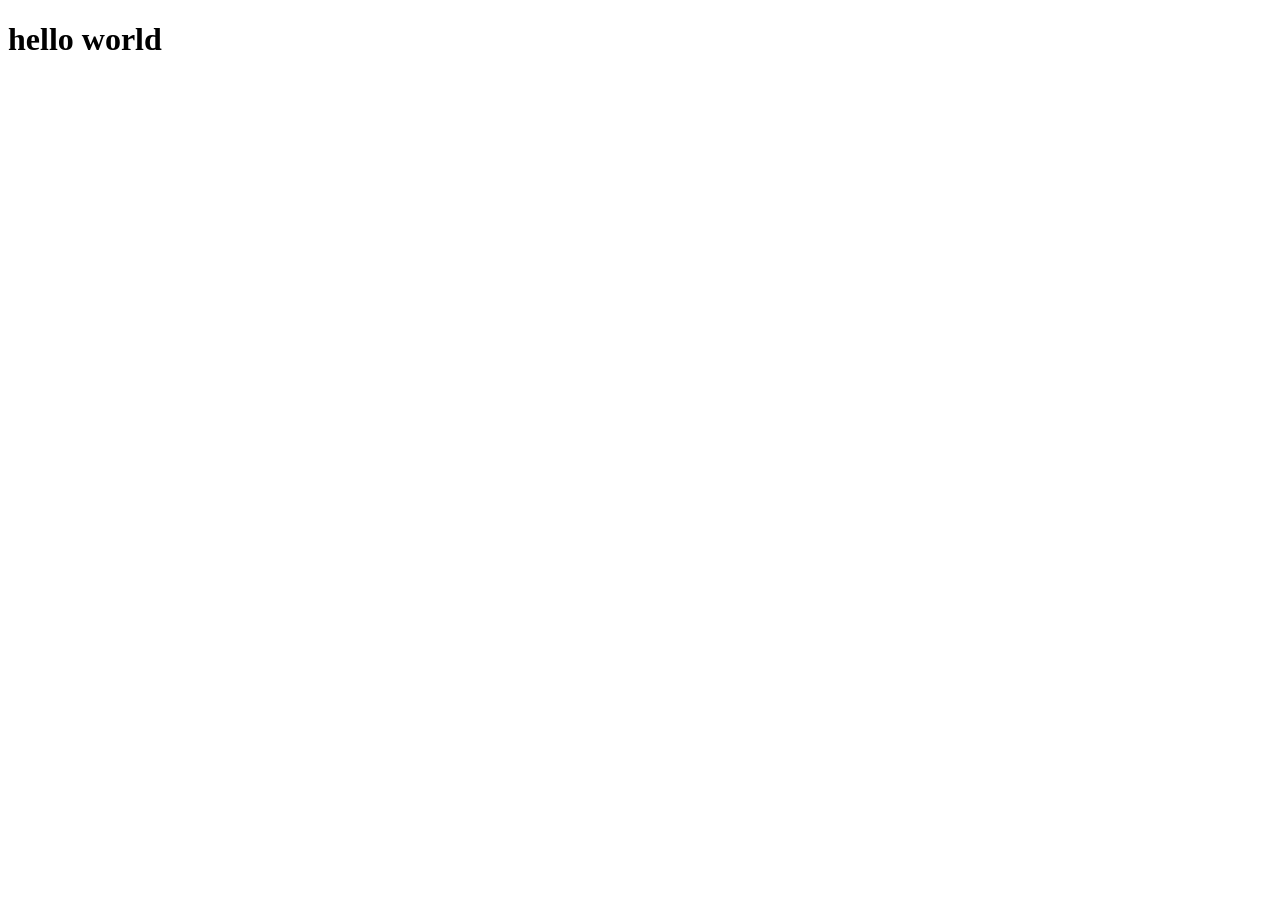
==== index.html @ bd519059 "add html tag" ====
<!DOCTYPE html>
<html lang="en">
<head>
  <meta charset="UTF-8">
  <meta name="viewport" content="width=device-width, initial-scale=1.0">
  <meta http-equiv="X-UA-Compatible" content="ie=edge">
  <title>个人页面</title>
</head>
<body>
  <h1>hello world</h1>
</body>
</html>
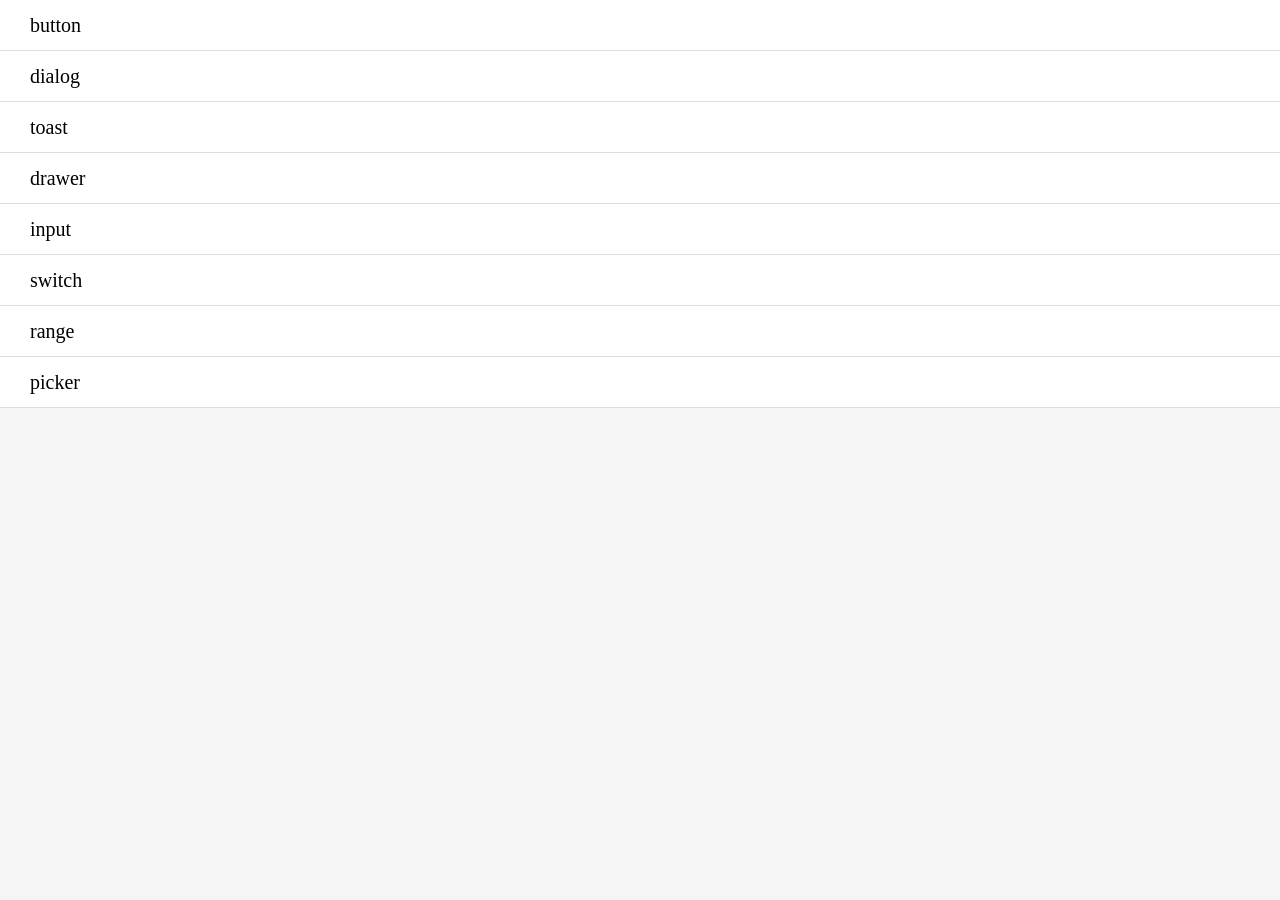
==== commit 321f7056: "cpw-ui demo 使用cpw-ui的demo" ====
--- a/index.html
+++ b/index.html
@@ -2,11 +2,12 @@
 <html lang="en">
 <head>
   <meta charset="UTF-8">
-  <meta name="viewport" content="width=device-width, initial-scale=1.0">
+  <!-- <meta name="viewport" content="width=device-width, initial-scale=1.0"> -->
+  <meta name="viewport" content="width=device-width,initial-scale=1,maximum-scale=1,minimum-scale=1,user-scalable=no,viewport-fit=cover" />
   <meta http-equiv="X-UA-Compatible" content="ie=edge">
-  <title>个人页面</title>
-</head>
+  <title>Document</title>
+<link href="./main.b0c8bc30bb9b5f807bd4.chunk.css" rel="stylesheet"></head>
 <body>
-  <h1>hello world</h1>
-</body>
-</html>
+  <div id="app"></div>
+<script type="text/javascript" src="./runtime.215f9bb7dadb46249d5d.js"></script><script type="text/javascript" src="./vendors~main.fe016a635348486ee233.chunk.js"></script><script type="text/javascript" src="./main.de617bc7800d81ac64bc.chunk.js"></script></body>
+</html>
--- a/main.b0c8bc30bb9b5f807bd4.chunk.css
+++ b/main.b0c8bc30bb9b5f807bd4.chunk.css
@@ -0,0 +1,98 @@
+@import url(//at.alicdn.com/t/font_1645091_2paunod7awx.css);
+.popup-mask{position:fixed;top:0;left:0;right:0;bottom:0;background-color:rgba(0,0,0,.3)}.iconfont{font-size:2.5rem}.fade-enter-active{-webkit-animation-name:fade_motion;animation-name:fade_motion;-webkit-animation-duration:.3s;animation-duration:.3s;-webkit-animation-timing-function:linear;animation-timing-function:linear}.fade-leave-active{-webkit-animation-name:fade_motion;animation-name:fade_motion;-webkit-animation-duration:.3s;animation-duration:.3s;animation-direction:reverse;-webkit-animation-timing-function:linear;animation-timing-function:linear}@-webkit-keyframes fade_motion{0%{opacity:0}100%{opacity:1}}@keyframes fade_motion{0%{opacity:0}100%{opacity:1}}.move-up-enter-active{-webkit-animation-name:up_motion;animation-name:up_motion;-webkit-animation-duration:.3s;animation-duration:.3s;-webkit-animation-timing-function:linear;animation-timing-function:linear}.move-up-leave-active{-webkit-animation-name:up_motion;animation-name:up_motion;-webkit-animation-duration:.3s;animation-duration:.3s;-webkit-animation-timing-function:linear;animation-timing-function:linear;animation-direction:reverse}.move-down-enter-active{-webkit-animation-name:down_motion;animation-name:down_motion;-webkit-animation-duration:.3s;animation-duration:.3s;-webkit-animation-timing-function:linear;animation-timing-function:linear}.move-down-leave-active{-webkit-animation-name:down_motion;animation-name:down_motion;-webkit-animation-duration:.3s;animation-duration:.3s;-webkit-animation-timing-function:linear;animation-timing-function:linear;animation-direction:reverse}.move-left-enter-active{-webkit-animation-name:left_motion;animation-name:left_motion;-webkit-animation-duration:.3s;animation-duration:.3s;-webkit-animation-timing-function:linear;animation-timing-function:linear}.move-left-leave-active{-webkit-animation-name:left_motion;animation-name:left_motion;-webkit-animation-duration:.3s;animation-duration:.3s;-webkit-animation-timing-function:linear;animation-timing-function:linear;animation-direction:reverse}.move-right-enter-active{-webkit-animation-name:right_motion;animation-name:right_motion;-webkit-animation-duration:.3s;animation-duration:.3s;-webkit-animation-timing-function:linear;animation-timing-function:linear}.move-right-leave-active{-webkit-animation-name:right_motion;animation-name:right_motion;-webkit-animation-duration:.3s;animation-duration:.3s;-webkit-animation-timing-function:linear;animation-timing-function:linear;animation-direction:reverse}@-webkit-keyframes up_motion{0%{-webkit-transform:translateY(-100%);transform:translateY(-100%);opacity:0}100%{-webkit-transform:translateY(0);transform:translateY(0);opacity:1}}@keyframes up_motion{0%{-webkit-transform:translateY(-100%);transform:translateY(-100%);opacity:0}100%{-webkit-transform:translateY(0);transform:translateY(0);opacity:1}}@-webkit-keyframes down_motion{0%{-webkit-transform:translateY(100%);transform:translateY(100%);opacity:0}100%{-webkit-transform:translateY(0);transform:translateY(0);opacity:1}}@keyframes down_motion{0%{-webkit-transform:translateY(100%);transform:translateY(100%);opacity:0}100%{-webkit-transform:translateY(0);transform:translateY(0);opacity:1}}@-webkit-keyframes left_motion{0%{-webkit-transform:translateX(-100%);transform:translateX(-100%);opacity:0}100%{-webkit-transform:translateX(0);transform:translateX(0);opacity:1}}@keyframes left_motion{0%{-webkit-transform:translateX(-100%);transform:translateX(-100%);opacity:0}100%{-webkit-transform:translateX(0);transform:translateX(0);opacity:1}}@-webkit-keyframes right_motion{0%{-webkit-transform:translateX(100%);transform:translateX(100%);opacity:0}100%{-webkit-transform:translateX(0);transform:translateX(0);opacity:1}}@keyframes right_motion{0%{-webkit-transform:translateX(100%);transform:translateX(100%);opacity:0}100%{-webkit-transform:translateX(0);transform:translateX(0);opacity:1}}.cpw-button{position:relative;outline:0;-webkit-box-sizing:border-box;box-sizing:border-box;font-family:PingFangSC-Regular;height:2.5rem;line-height:2.5rem;width:100%;color:#fff;text-align:center;border:none;padding:0;font-size:1rem;border-radius:.3125rem;-webkit-user-select:none;-moz-user-select:none;-ms-user-select:none;user-select:none}.cpw-button-default{background:#ffa54f}.cpw-button-disabled{background:#ddd}.cpw-button-light{color:#ffa54f;background:#fff;-webkit-box-shadow:0 .0625rem .1875rem rgba(0,0,0,.1);box-shadow:0 .0625rem .1875rem rgba(0,0,0,.1)}.cpw-button-small{height:1.875rem;line-height:1.875rem;font-size:.875rem;width:5rem}.cpw-button-normal{width:6.25rem}.cpw-button-big{height:3.125rem;line-height:3.125rem;font-size:1.25rem;width:7.5rem}.cpw-dialog{display:-webkit-box;display:-ms-flexbox;display:flex;-webkit-box-pack:center;-ms-flex-pack:center;justify-content:center;-webkit-box-align:center;-ms-flex-align:center;align-items:center;width:100vw;height:100vh}.cpw-dialog-container{font-family:PingFangSC-Regular;width:80vw;border-radius:.625rem;background:#fff;color:#323232;font-size:1rem}.cpw-dialog-content{padding:1.25rem 1.875rem;text-align:center}.cpw-dialog-btn{display:-webkit-box;display:-ms-flexbox;display:flex;-ms-flex-pack:distribute;justify-content:space-around;border-top:.0625rem solid #ddd}.cpw-dialog-btn div{text-align:center;height:2.5rem;line-height:2.5rem;width:100%;border-left:.0625rem solid #ddd}.cpw-dialog-btn div:first-child{border:none}.cpw-switch{display:inline-block;line-height:0;position:relative}.cpw-switch-input{position:absolute;opacity:0;margin:0;z-index:1;height:2.1875rem;width:4.375rem}.cpw-switch-input:checked+.cpw-switch-ui{border-color:#ffa54f;background-color:#ffa54f}.cpw-switch-input:checked+.cpw-switch-ui:after{-webkit-transform:translateX(2.1875rem);transform:translateX(2.1875rem)}.cpw-switch-input:disabled+.cpw-switch-ui{opacity:.3}.cpw-switch-ui{position:relative;display:inline-block;width:4.375rem;height:2.1875rem;border-radius:2.1875rem;border:.0625rem solid #e4e4e4;background-color:#e4e4e4}.cpw-switch-ui:after{content:'';position:absolute;top:0;left:0;height:100%;border-radius:2.1875rem;-webkit-transition:-webkit-transform .3s;transition:-webkit-transform .3s;transition:transform .3s;transition:transform .3s,-webkit-transform .3s;width:2.1875rem;background-color:#fff;-webkit-box-shadow:0 .0625rem .1875rem rgba(0,0,0,.4);box-shadow:0 .0625rem .1875rem rgba(0,0,0,.4)}.cpw-range{position:relative;display:inline-block;width:100%;height:100%}.cpw-range-wrap{width:100%;height:.125rem;margin:.625rem 0;background-color:#e8eaec;cursor:pointer}.cpw-range-disabled{opacity:.5}.cpw-range-bar{height:.125rem;background:#ffa54f}.cpw-range-button-wrap{position:absolute;height:.9375rem;width:.9375rem;-webkit-transform:translate(-50%,-50%);transform:translate(-50%,-50%);background:#fff;border-radius:50%;-webkit-box-sizing:border-box;box-sizing:border-box}.cpw-toast{position:absolute;top:0;left:0;right:0;bottom:0;font-family:PingFang-SC-Medium;color:#fff;z-index:100}.cpw-toast-container{position:absolute;text-align:center;-webkit-transform:translate(-50%,-50%);transform:translate(-50%,-50%);left:50%;top:22%;font-size:1rem;border-radius:.5rem;background:rgba(0,0,0,.8);padding:.625rem 1.25rem;overflow-wrap:break-word}.cpw-input{display:-webkit-box;display:-ms-flexbox;display:flex;-webkit-box-align:center;-ms-flex-align:center;align-items:center;width:100%;-webkit-box-pack:justify;-ms-flex-pack:justify;justify-content:space-between;background:#fff;padding:.3125rem .625rem;color:#333;-webkit-box-sizing:border-box;box-sizing:border-box}.cpw-input-field{font-size:1rem;display:block;-webkit-box-flex:1;-ms-flex:1;flex:1;max-width:90%;border:0;outline:0;height:1.875rem}.cpw-input-append{display:-webkit-box;display:-ms-flexbox;display:flex;-webkit-box-align:center;-ms-flex-align:center;align-items:center;text-align:center}.cpw-input-clear,.cpw-input-eye{min-width:1.875rem}.cpw-input-clear>i,.cpw-input-eye>i{font-size:1.25rem}.cpw-picker-wheel{-webkit-user-select:none;-moz-user-select:none;-ms-user-select:none;user-select:none;font-size:1rem;overflow:hidden;font-weight:700;height:auto;position:relative}.cpw-picker-wheel>i{position:absolute;height:5rem;z-index:1;width:100%}.cpw-picker-wheel-top-mask{top:0;background:-webkit-gradient(linear,left bottom,left top,from(hsla(0,0%,100%,.4)),to(hsla(0,0%,100%,.8)));background:linear-gradient(0deg,hsla(0,0%,100%,.4),hsla(0,0%,100%,.8))}.cpw-picker-wheel-bottom-mask{bottom:0;background:-webkit-gradient(linear,left top,left bottom,from(hsla(0,0%,100%,.4)),to(hsla(0,0%,100%,.8)));background:linear-gradient(180deg,hsla(0,0%,100%,.4),hsla(0,0%,100%,.8))}.cpw-picker-container{position:relative;font-size:1rem;height:12.5rem;overflow:hidden}.cpw-picker-container-scroll{padding:5rem 0}.cpw-picker-container-scroll>li{height:2.5rem;line-height:2.5rem;text-align:center;overflow:hidden}.cpw-picker-container-temporary{-webkit-transition:-webkit-transform .5s;transition:-webkit-transform .5s;transition:transform .5s;transition:transform .5s,-webkit-transform .5s}.cpw-picker-grid{position:absolute;top:5rem;width:100%;height:2.5rem;margin:0;-webkit-box-sizing:border-box;box-sizing:border-box;z-index:0;-webkit-box-shadow:0 0 .0625rem .0625rem rgba(0,0,0,.2);box-shadow:0 0 .0625rem .0625rem rgba(0,0,0,.2)}.cpw-picker-choose{-webkit-user-select:none;-moz-user-select:none;-ms-user-select:none;user-select:none;width:100%;height:2.5rem;line-height:2.5rem;display:-webkit-box;display:-ms-flexbox;display:flex;font-size:1rem;-webkit-box-pack:justify;-ms-flex-pack:justify;justify-content:space-between}.cpw-picker-cancel,.cpw-picker-confirm{padding:0 .625rem}.cpw-picker-title{font-size:1.25rem}.cpw-input-group{display:-webkit-box;display:-ms-flexbox;display:flex;-webkit-box-align:center;-ms-flex-align:center;align-items:center;-webkit-box-pack:start;-ms-flex-pack:start;justify-content:start;background:#fff}.cpw-input-group-label{width:40%;padding:.625rem .625rem}.cpw-drawer-container{position:fixed;background:#fff;z-index:100}
+body {
+  background-color: #F5F5F5;
+}
+html,
+body,
+#app {
+  overflow: hidden;
+  height: 100%;
+}
+div {
+  -webkit-box-sizing: border-box;
+          box-sizing: border-box;
+}
+img {
+  width: 100%;
+  height: 100%;
+}
+body,
+p,
+ul,
+li {
+  margin: 0;
+  padding: 0;
+}
+ul {
+  list-style: none;
+}
+* {
+  outline: none;
+}
+.btn-container {
+  padding: 1.25rem 1.25rem;
+}
+button {
+  margin-bottom: 1.25rem;
+}
+
+
+.cpw-page[data-v-21e5b6b0]{
+  position: absolute;
+  z-index: 10;
+  top: 0;
+  left: 0;
+  width: 100%;
+  height: 100%;
+  background: #F5F5F5;
+  padding-top:2.5rem;
+}
+
+.title[data-v-1d247050] {
+  position: fixed;
+  top: 0;
+  left: 0;
+  width: 100%;
+  height: 2.5rem;
+  background: #FFF;
+  line-height: 2.5rem;
+  text-align: center;
+  font-size: 1.5rem;
+  border-bottom: 0.0625rem solid #EEE;
+  font-weight: 500;
+}
+.title p[data-v-1d247050] {
+  position: absolute;
+  left: 1.25rem;
+  font-size: 1rem;
+  color: #CCC;
+}
+
+.page-move-enter,
+.page-move-leave-active {
+  -webkit-transform: translateX(100vw);
+      -ms-transform: translateX(100vw);
+          transform: translateX(100vw);
+}
+.page-move-enter-active,
+.page-move-leave-active {
+  -webkit-transition: -webkit-transform 0.5s;
+  transition: -webkit-transform 0.5s;
+  -o-transition: transform 0.5s;
+  transition: transform 0.5s;
+  transition: transform 0.5s, -webkit-transform 0.5s;
+}
+
+.comp-list[data-v-6a8817b3] {
+  width: 100%;
+  background: #FFF;
+}
+.comp-list li[data-v-6a8817b3] {
+  font-size: 1.25rem;
+  height: 3.125rem;
+  line-height: 3.125rem;
+  padding-left: 1.875rem;
+  border-bottom: 0.0625rem solid #DDD;
+}
+
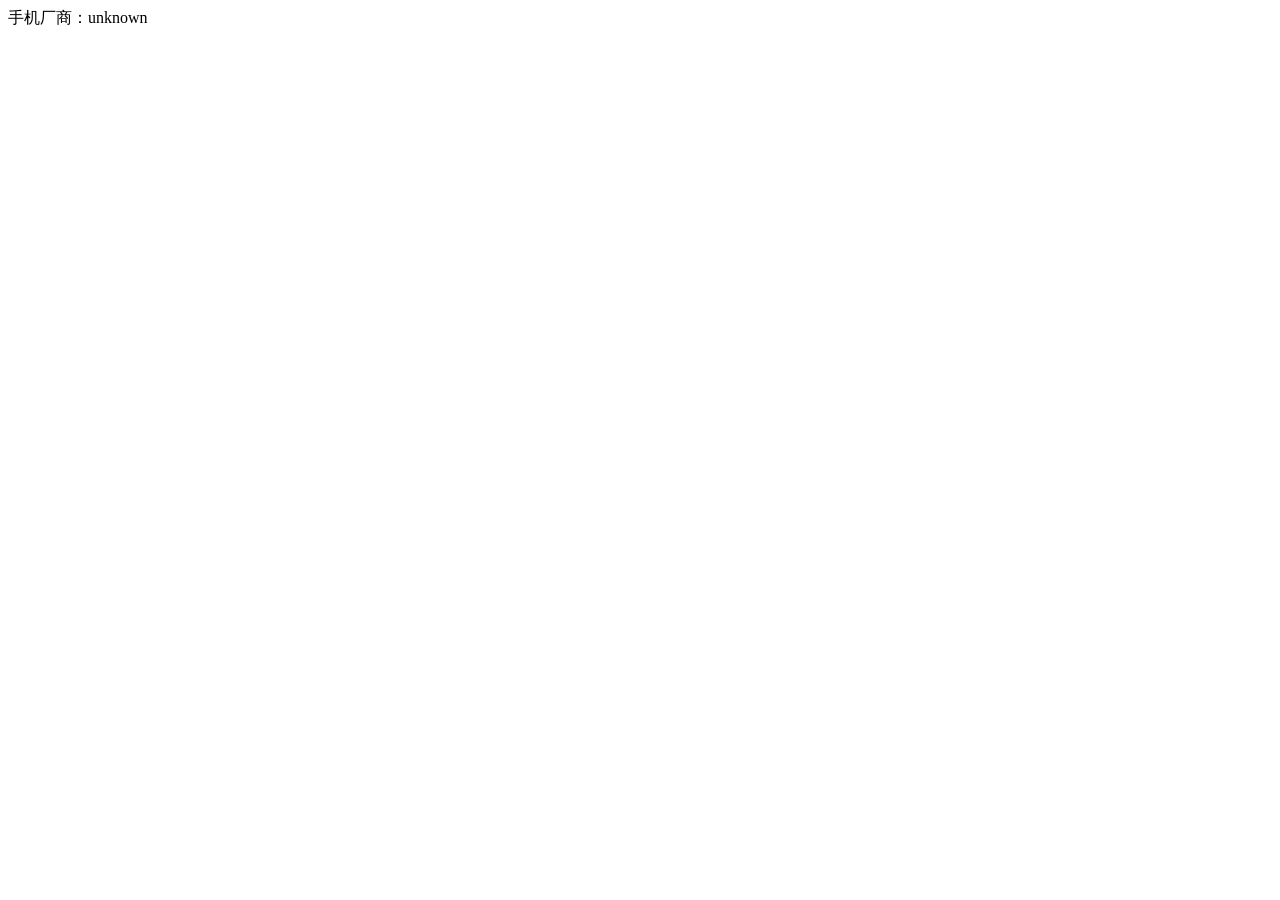
==== commit d78944bd: "临时小测试" ====
--- a/index.html
+++ b/index.html
@@ -2,12 +2,42 @@
 <html lang="en">
 <head>
   <meta charset="UTF-8">
-  <!-- <meta name="viewport" content="width=device-width, initial-scale=1.0"> -->
-  <meta name="viewport" content="width=device-width,initial-scale=1,maximum-scale=1,minimum-scale=1,user-scalable=no,viewport-fit=cover" />
-  <meta http-equiv="X-UA-Compatible" content="ie=edge">
-  <title>Document</title>
-<link href="./main.b0c8bc30bb9b5f807bd4.chunk.css" rel="stylesheet"></head>
+  <meta name="viewport" content="width=device-width, initial-scale=1.0">
+  <title>test</title>
+</head>
 <body>
-  <div id="app"></div>
-<script type="text/javascript" src="./runtime.215f9bb7dadb46249d5d.js"></script><script type="text/javascript" src="./vendors~main.fe016a635348486ee233.chunk.js"></script><script type="text/javascript" src="./main.de617bc7800d81ac64bc.chunk.js"></script></body>
+  <script>
+    var brandInfo = function brandInfo() {
+    var sUserAgent = navigator.userAgent;
+    var isIphone = sUserAgent.match(/iphone/i) == "iphone";
+    var isHuawei = sUserAgent.match(/huawei/i) == "huawei";
+    var isHonor = sUserAgent.match(/honor/i) == "honor";
+    var isOppo = sUserAgent.match(/oppo/i) == "oppo";
+    var isOppoR15 = sUserAgent.match(/pacm00/i) == "pacm00";
+    var isVivo = sUserAgent.match(/vivo/i) == "vivo";
+    var isXiaomi = sUserAgent.match(/mi\s/i) == "mi ";
+    var isXiaomi2s = sUserAgent.match(/mix\s/i) == "mix ";
+    var isRedmi = sUserAgent.match(/redmi/i) == "redmi";
+    var isSamsung = sUserAgent.match(/sm-/i) == "sm-";
+
+    if (isIphone) {
+        return 'iphone';
+    } else if (isHuawei || isHonor) {
+        return 'huawei';
+    } else if (isOppo || isOppoR15) {
+        return 'oppo';
+    } else if (isVivo) {
+        return 'vivo';
+    } else if (isXiaomi || isRedmi || isXiaomi2s) {
+        return 'xiaomi';
+    } else if (isSamsung) {
+        return 'samsung';
+    } else {
+        return 'unknown';
+    }
+  }
+  var a = brandInfo()
+  document.write("手机厂商：", a)
+  </script>
+</body>
 </html>
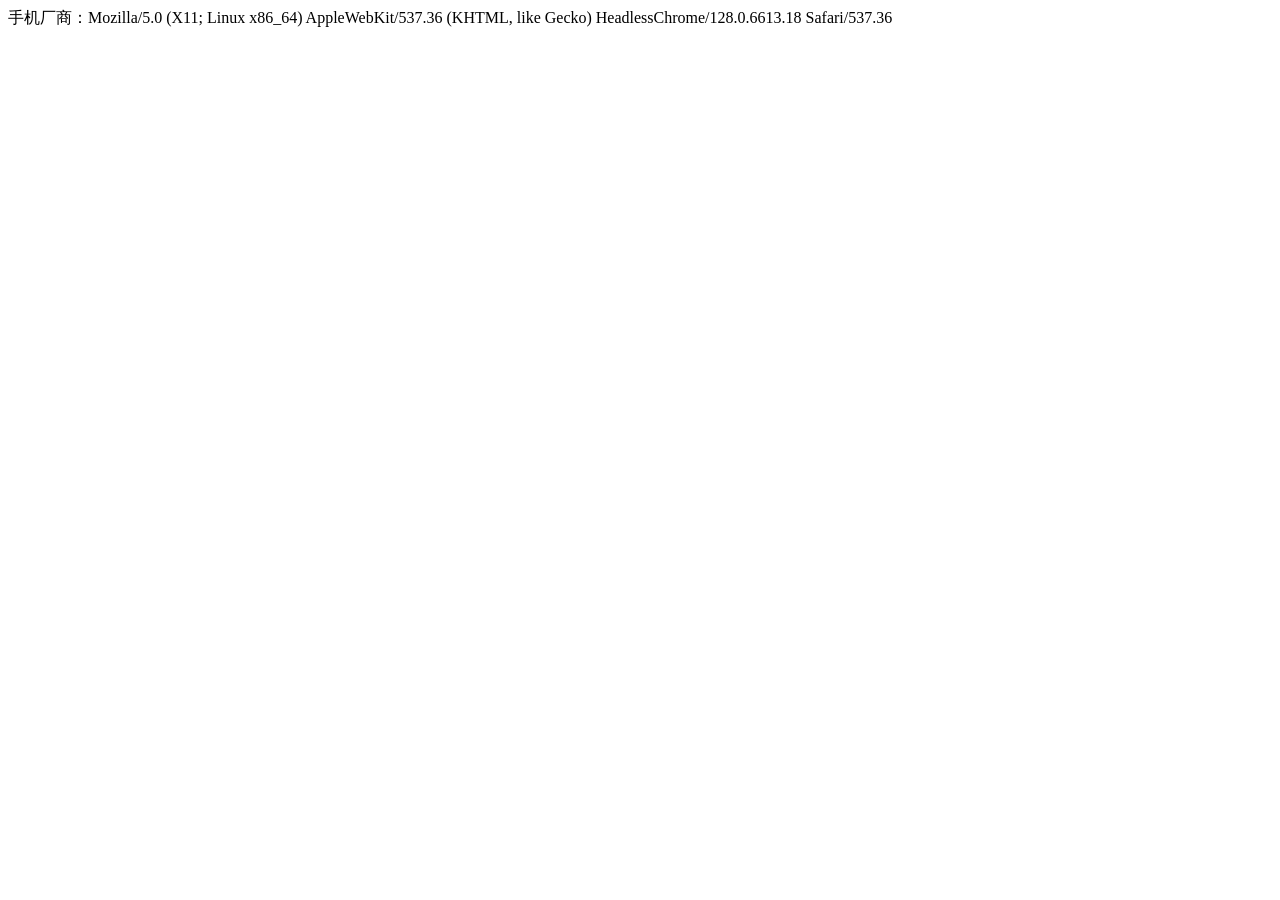
==== commit 09dbeaa7: "展示useragent" ====
--- a/index.html
+++ b/index.html
@@ -37,7 +37,7 @@
     }
   }
   var a = brandInfo()
-  document.write("手机厂商：", a)
+  document.write("手机厂商：", navigator.userAgent)
   </script>
 </body>
 </html>
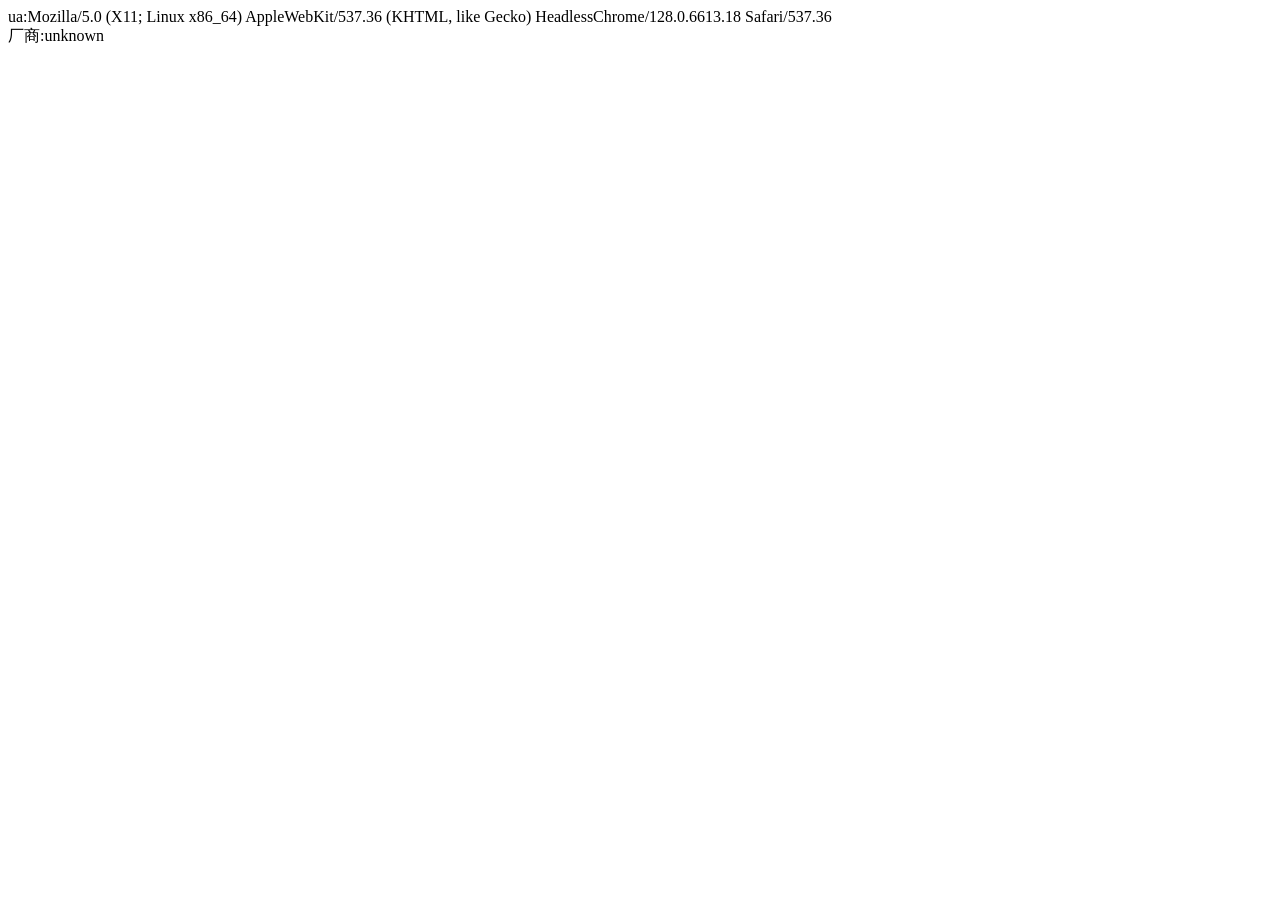
==== commit dc737036: "调整" ====
--- a/index.html
+++ b/index.html
@@ -9,16 +9,16 @@
   <script>
     var brandInfo = function brandInfo() {
     var sUserAgent = navigator.userAgent;
-    var isIphone = sUserAgent.match(/iphone/i) == "iphone";
-    var isHuawei = sUserAgent.match(/huawei/i) == "huawei";
-    var isHonor = sUserAgent.match(/honor/i) == "honor";
-    var isOppo = sUserAgent.match(/oppo/i) == "oppo";
-    var isOppoR15 = sUserAgent.match(/pacm00/i) == "pacm00";
-    var isVivo = sUserAgent.match(/vivo/i) == "vivo";
-    var isXiaomi = sUserAgent.match(/mi\s/i) == "mi ";
-    var isXiaomi2s = sUserAgent.match(/mix\s/i) == "mix ";
-    var isRedmi = sUserAgent.match(/redmi/i) == "redmi";
-    var isSamsung = sUserAgent.match(/sm-/i) == "sm-";
+    var isIphone = sUserAgent.match(/iphone/i);
+    var isHuawei = sUserAgent.match(/huawei/i);
+    var isHonor = sUserAgent.match(/honor/i);
+    var isOppo = sUserAgent.match(/oppo/i);
+    var isOppoR15 = sUserAgent.match(/pacm00/i);
+    var isVivo = sUserAgent.match(/vivo/i);
+    var isXiaomi = sUserAgent.match(/mi\s/i);
+    var isXiaomi2s = sUserAgent.match(/mix\s/i);
+    var isRedmi = sUserAgent.match(/redmi/i);
+    var isSamsung = sUserAgent.match(/sm-/i);
 
     if (isIphone) {
         return 'iphone';
@@ -37,7 +37,9 @@
     }
   }
   var a = brandInfo()
-  document.write("手机厂商：", navigator.userAgent)
+  document.write("ua:", navigator.userAgent)
+  document.write('<br>')
+  document.write("厂商:", a)
   </script>
 </body>
 </html>
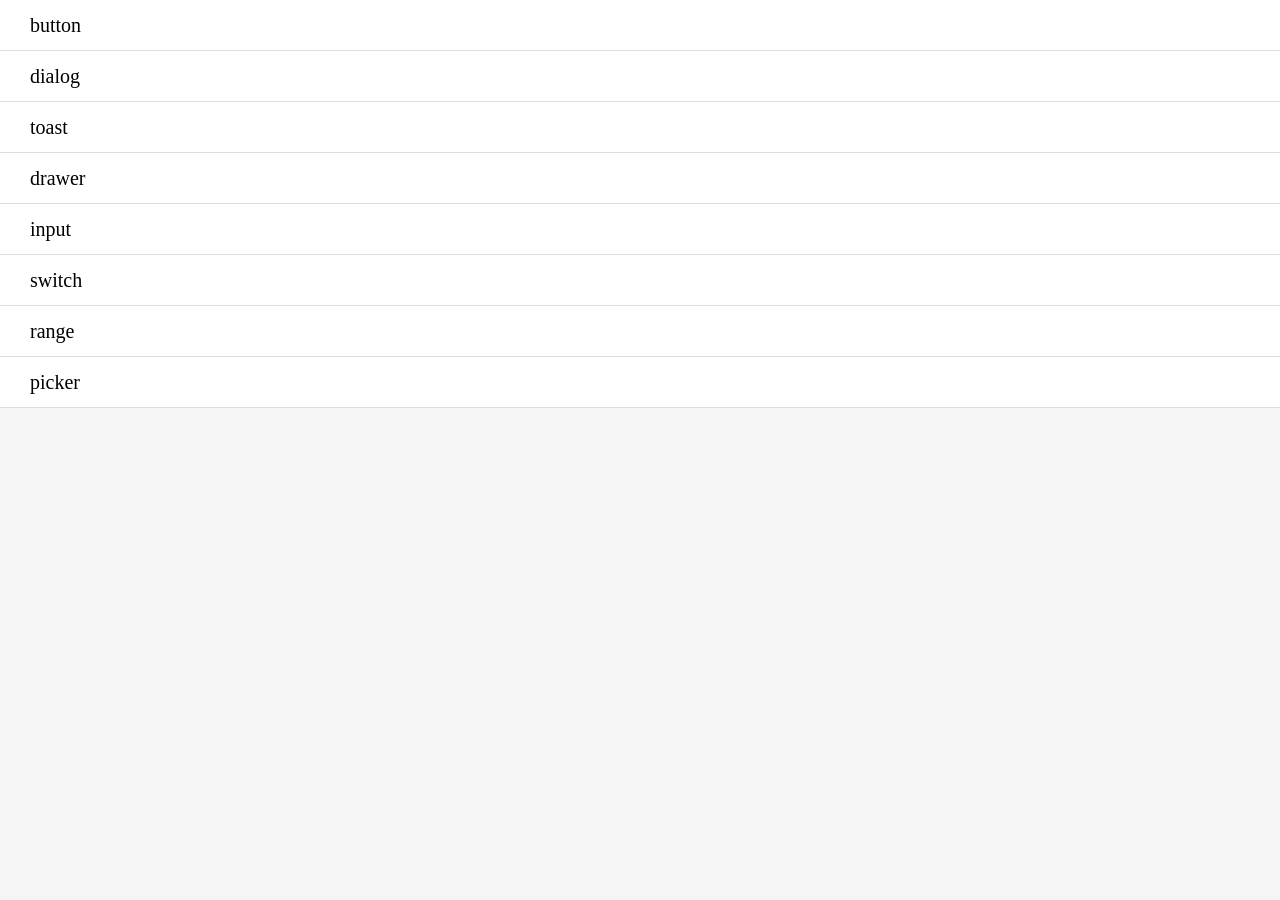
==== commit 47f843d6: "组件展示" ====
--- a/index.html
+++ b/index.html
@@ -2,44 +2,12 @@
 <html lang="en">
 <head>
   <meta charset="UTF-8">
-  <meta name="viewport" content="width=device-width, initial-scale=1.0">
-  <title>test</title>
-</head>
+  <!-- <meta name="viewport" content="width=device-width, initial-scale=1.0"> -->
+  <meta name="viewport" content="width=device-width,initial-scale=1,maximum-scale=1,minimum-scale=1,user-scalable=no,viewport-fit=cover" />
+  <meta http-equiv="X-UA-Compatible" content="ie=edge">
+  <title>Document</title>
+<link href="./main.15733260349248417fcb.chunk.css" rel="stylesheet"></head>
 <body>
-  <script>
-    var brandInfo = function brandInfo() {
-    var sUserAgent = navigator.userAgent;
-    var isIphone = sUserAgent.match(/iphone/i);
-    var isHuawei = sUserAgent.match(/huawei/i);
-    var isHonor = sUserAgent.match(/honor/i);
-    var isOppo = sUserAgent.match(/oppo/i);
-    var isOppoR15 = sUserAgent.match(/pacm00/i);
-    var isVivo = sUserAgent.match(/vivo/i);
-    var isXiaomi = sUserAgent.match(/mi\s/i);
-    var isXiaomi2s = sUserAgent.match(/mix\s/i);
-    var isRedmi = sUserAgent.match(/redmi/i);
-    var isSamsung = sUserAgent.match(/sm-/i);
-
-    if (isIphone) {
-        return 'iphone';
-    } else if (isHuawei || isHonor) {
-        return 'huawei';
-    } else if (isOppo || isOppoR15) {
-        return 'oppo';
-    } else if (isVivo) {
-        return 'vivo';
-    } else if (isXiaomi || isRedmi || isXiaomi2s) {
-        return 'xiaomi';
-    } else if (isSamsung) {
-        return 'samsung';
-    } else {
-        return 'unknown';
-    }
-  }
-  var a = brandInfo()
-  document.write("ua:", navigator.userAgent)
-  document.write('<br>')
-  document.write("厂商:", a)
-  </script>
-</body>
+  <div id="app"></div>
+<script type="text/javascript" src="./runtime.215f9bb7dadb46249d5d.js"></script><script type="text/javascript" src="./vendors~main.fe016a635348486ee233.chunk.js"></script><script type="text/javascript" src="./main.4ab1501862a67d8d9913.chunk.js"></script></body>
 </html>
--- a/main.15733260349248417fcb.chunk.css
+++ b/main.15733260349248417fcb.chunk.css
@@ -0,0 +1,98 @@
+@import url(//at.alicdn.com/t/font_1645091_2paunod7awx.css);
+.popup-mask{position:fixed;top:0;left:0;right:0;bottom:0;background-color:rgba(0,0,0,.3)}.iconfont{font-size:2.5rem}.fade-enter-active{-webkit-animation-name:fade_motion;animation-name:fade_motion;-webkit-animation-duration:.3s;animation-duration:.3s;-webkit-animation-timing-function:linear;animation-timing-function:linear}.fade-leave-active{-webkit-animation-name:fade_motion;animation-name:fade_motion;-webkit-animation-duration:.3s;animation-duration:.3s;animation-direction:reverse;-webkit-animation-timing-function:linear;animation-timing-function:linear}@-webkit-keyframes fade_motion{0%{opacity:0}100%{opacity:1}}@keyframes fade_motion{0%{opacity:0}100%{opacity:1}}.move-up-enter-active{-webkit-animation-name:up_motion;animation-name:up_motion;-webkit-animation-duration:.3s;animation-duration:.3s;-webkit-animation-timing-function:linear;animation-timing-function:linear}.move-up-leave-active{-webkit-animation-name:up_motion;animation-name:up_motion;-webkit-animation-duration:.3s;animation-duration:.3s;-webkit-animation-timing-function:linear;animation-timing-function:linear;animation-direction:reverse}.move-down-enter-active{-webkit-animation-name:down_motion;animation-name:down_motion;-webkit-animation-duration:.3s;animation-duration:.3s;-webkit-animation-timing-function:linear;animation-timing-function:linear}.move-down-leave-active{-webkit-animation-name:down_motion;animation-name:down_motion;-webkit-animation-duration:.3s;animation-duration:.3s;-webkit-animation-timing-function:linear;animation-timing-function:linear;animation-direction:reverse}.move-left-enter-active{-webkit-animation-name:left_motion;animation-name:left_motion;-webkit-animation-duration:.3s;animation-duration:.3s;-webkit-animation-timing-function:linear;animation-timing-function:linear}.move-left-leave-active{-webkit-animation-name:left_motion;animation-name:left_motion;-webkit-animation-duration:.3s;animation-duration:.3s;-webkit-animation-timing-function:linear;animation-timing-function:linear;animation-direction:reverse}.move-right-enter-active{-webkit-animation-name:right_motion;animation-name:right_motion;-webkit-animation-duration:.3s;animation-duration:.3s;-webkit-animation-timing-function:linear;animation-timing-function:linear}.move-right-leave-active{-webkit-animation-name:right_motion;animation-name:right_motion;-webkit-animation-duration:.3s;animation-duration:.3s;-webkit-animation-timing-function:linear;animation-timing-function:linear;animation-direction:reverse}@-webkit-keyframes up_motion{0%{-webkit-transform:translateY(-100%);transform:translateY(-100%);opacity:0}100%{-webkit-transform:translateY(0);transform:translateY(0);opacity:1}}@keyframes up_motion{0%{-webkit-transform:translateY(-100%);transform:translateY(-100%);opacity:0}100%{-webkit-transform:translateY(0);transform:translateY(0);opacity:1}}@-webkit-keyframes down_motion{0%{-webkit-transform:translateY(100%);transform:translateY(100%);opacity:0}100%{-webkit-transform:translateY(0);transform:translateY(0);opacity:1}}@keyframes down_motion{0%{-webkit-transform:translateY(100%);transform:translateY(100%);opacity:0}100%{-webkit-transform:translateY(0);transform:translateY(0);opacity:1}}@-webkit-keyframes left_motion{0%{-webkit-transform:translateX(-100%);transform:translateX(-100%);opacity:0}100%{-webkit-transform:translateX(0);transform:translateX(0);opacity:1}}@keyframes left_motion{0%{-webkit-transform:translateX(-100%);transform:translateX(-100%);opacity:0}100%{-webkit-transform:translateX(0);transform:translateX(0);opacity:1}}@-webkit-keyframes right_motion{0%{-webkit-transform:translateX(100%);transform:translateX(100%);opacity:0}100%{-webkit-transform:translateX(0);transform:translateX(0);opacity:1}}@keyframes right_motion{0%{-webkit-transform:translateX(100%);transform:translateX(100%);opacity:0}100%{-webkit-transform:translateX(0);transform:translateX(0);opacity:1}}.cpw-button{position:relative;outline:0;-webkit-box-sizing:border-box;box-sizing:border-box;font-family:PingFangSC-Regular;height:2.5rem;line-height:2.5rem;width:100%;color:#fff;text-align:center;border:none;padding:0;font-size:1rem;border-radius:.3125rem;-webkit-user-select:none;-moz-user-select:none;-ms-user-select:none;user-select:none}.cpw-button-default{background:#ffa54f}.cpw-button-disabled{background:#ddd}.cpw-button-light{color:#ffa54f;background:#fff;-webkit-box-shadow:0 .0625rem .1875rem rgba(0,0,0,.1);box-shadow:0 .0625rem .1875rem rgba(0,0,0,.1)}.cpw-button-small{height:1.875rem;line-height:1.875rem;font-size:.875rem;width:5rem}.cpw-button-normal{width:6.25rem}.cpw-button-big{height:3.125rem;line-height:3.125rem;font-size:1.25rem;width:7.5rem}.cpw-dialog{display:-webkit-box;display:-ms-flexbox;display:flex;-webkit-box-pack:center;-ms-flex-pack:center;justify-content:center;-webkit-box-align:center;-ms-flex-align:center;align-items:center;width:100vw;height:100vh}.cpw-dialog-container{font-family:PingFangSC-Regular;width:80vw;border-radius:.625rem;background:#fff;color:#323232;font-size:1rem}.cpw-dialog-content{padding:1.25rem 1.875rem;text-align:center}.cpw-dialog-btn{display:-webkit-box;display:-ms-flexbox;display:flex;-ms-flex-pack:distribute;justify-content:space-around;border-top:.0625rem solid #ddd}.cpw-dialog-btn div{text-align:center;height:2.5rem;line-height:2.5rem;width:100%;border-left:.0625rem solid #ddd}.cpw-dialog-btn div:first-child{border:none}.cpw-switch{display:inline-block;line-height:0;position:relative}.cpw-switch-input{position:absolute;opacity:0;margin:0;z-index:1;height:2.1875rem;width:4.375rem}.cpw-switch-input:checked+.cpw-switch-ui{border-color:#ffa54f;background-color:#ffa54f}.cpw-switch-input:checked+.cpw-switch-ui:after{-webkit-transform:translateX(2.1875rem);transform:translateX(2.1875rem)}.cpw-switch-input:disabled+.cpw-switch-ui{opacity:.3}.cpw-switch-ui{position:relative;display:inline-block;width:4.375rem;height:2.1875rem;border-radius:2.1875rem;border:.0625rem solid #e4e4e4;background-color:#e4e4e4}.cpw-switch-ui:after{content:'';position:absolute;top:0;left:0;height:100%;border-radius:2.1875rem;-webkit-transition:-webkit-transform .3s;transition:-webkit-transform .3s;transition:transform .3s;transition:transform .3s,-webkit-transform .3s;width:2.1875rem;background-color:#fff;-webkit-box-shadow:0 .0625rem .1875rem rgba(0,0,0,.4);box-shadow:0 .0625rem .1875rem rgba(0,0,0,.4)}.cpw-range{position:relative;display:inline-block;width:100%;height:100%}.cpw-range-wrap{width:100%;height:.125rem;margin:.625rem 0;background-color:#e8eaec;cursor:pointer}.cpw-range-disabled{opacity:.5}.cpw-range-bar{height:.125rem;background:#ffa54f}.cpw-range-button-wrap{position:absolute;height:.9375rem;width:.9375rem;-webkit-transform:translate(-50%,-50%);transform:translate(-50%,-50%);background:#fff;border-radius:50%;-webkit-box-sizing:border-box;box-sizing:border-box}.cpw-toast{position:absolute;top:0;left:0;right:0;bottom:0;font-family:PingFang-SC-Medium;color:#fff;z-index:100}.cpw-toast-container{position:absolute;text-align:center;-webkit-transform:translate(-50%,-50%);transform:translate(-50%,-50%);left:50%;top:22%;font-size:1rem;border-radius:.5rem;background:rgba(0,0,0,.8);padding:.625rem 1.25rem;overflow-wrap:break-word}.cpw-input{display:-webkit-box;display:-ms-flexbox;display:flex;-webkit-box-align:center;-ms-flex-align:center;align-items:center;width:100%;-webkit-box-pack:justify;-ms-flex-pack:justify;justify-content:space-between;background:#fff;padding:.3125rem .625rem;color:#333;-webkit-box-sizing:border-box;box-sizing:border-box}.cpw-input-field{font-size:1rem;display:block;-webkit-box-flex:1;-ms-flex:1;flex:1;max-width:90%;border:0;outline:0;height:1.875rem}.cpw-input-append{display:-webkit-box;display:-ms-flexbox;display:flex;-webkit-box-align:center;-ms-flex-align:center;align-items:center;text-align:center}.cpw-input-clear,.cpw-input-eye{min-width:1.875rem}.cpw-input-clear>i,.cpw-input-eye>i{font-size:1.25rem}input:disabled,input[disabled]{color:silver;-webkit-text-fill-color:silver;background:0 0}.cpw-picker-wheel{-webkit-user-select:none;-moz-user-select:none;-ms-user-select:none;user-select:none;font-size:1rem;overflow:hidden;font-weight:700;height:auto;position:relative}.cpw-picker-wheel>i{position:absolute;height:5rem;z-index:1;width:100%}.cpw-picker-wheel-top-mask{top:0;background:-webkit-gradient(linear,left bottom,left top,from(hsla(0,0%,100%,.4)),to(hsla(0,0%,100%,.8)));background:linear-gradient(0deg,hsla(0,0%,100%,.4),hsla(0,0%,100%,.8))}.cpw-picker-wheel-bottom-mask{bottom:0;background:-webkit-gradient(linear,left top,left bottom,from(hsla(0,0%,100%,.4)),to(hsla(0,0%,100%,.8)));background:linear-gradient(180deg,hsla(0,0%,100%,.4),hsla(0,0%,100%,.8))}.cpw-picker-container{position:relative;font-size:1rem;height:12.5rem;overflow:hidden}.cpw-picker-container-scroll{padding:5rem 0}.cpw-picker-container-scroll>li{height:2.5rem;line-height:2.5rem;text-align:center;overflow:hidden}.cpw-picker-container-temporary{-webkit-transition:-webkit-transform .5s;transition:-webkit-transform .5s;transition:transform .5s;transition:transform .5s,-webkit-transform .5s}.cpw-picker-grid{position:absolute;top:5rem;width:100%;height:2.5rem;margin:0;-webkit-box-sizing:border-box;box-sizing:border-box;z-index:0;-webkit-box-shadow:0 0 .0625rem .0625rem rgba(0,0,0,.2);box-shadow:0 0 .0625rem .0625rem rgba(0,0,0,.2)}.cpw-picker-choose{-webkit-user-select:none;-moz-user-select:none;-ms-user-select:none;user-select:none;width:100%;height:2.5rem;line-height:2.5rem;display:-webkit-box;display:-ms-flexbox;display:flex;font-size:1rem;-webkit-box-pack:justify;-ms-flex-pack:justify;justify-content:space-between}.cpw-picker-cancel,.cpw-picker-confirm{padding:0 .625rem}.cpw-picker-title{font-size:1.25rem}.cpw-input-group{display:-webkit-box;display:-ms-flexbox;display:flex;-webkit-box-align:center;-ms-flex-align:center;align-items:center;-webkit-box-pack:start;-ms-flex-pack:start;justify-content:flex-start;background:#fff}.cpw-input-group-label{width:40%;padding:.625rem .625rem}.cpw-drawer-container{position:fixed;background:#fff;z-index:100}
+body {
+  background-color: #F5F5F5;
+}
+html,
+body,
+#app {
+  overflow: hidden;
+  height: 100%;
+}
+div {
+  -webkit-box-sizing: border-box;
+          box-sizing: border-box;
+}
+img {
+  width: 100%;
+  height: 100%;
+}
+body,
+p,
+ul,
+li {
+  margin: 0;
+  padding: 0;
+}
+ul {
+  list-style: none;
+}
+* {
+  outline: none;
+}
+.btn-container {
+  padding: 1.25rem 1.25rem;
+}
+button {
+  margin-bottom: 1.25rem;
+}
+
+
+.cpw-page[data-v-21e5b6b0]{
+  position: absolute;
+  z-index: 10;
+  top: 0;
+  left: 0;
+  width: 100%;
+  height: 100%;
+  background: #F5F5F5;
+  padding-top:2.5rem;
+}
+
+.title[data-v-1d247050] {
+  position: fixed;
+  top: 0;
+  left: 0;
+  width: 100%;
+  height: 2.5rem;
+  background: #FFF;
+  line-height: 2.5rem;
+  text-align: center;
+  font-size: 1.5rem;
+  border-bottom: 0.0625rem solid #EEE;
+  font-weight: 500;
+}
+.title p[data-v-1d247050] {
+  position: absolute;
+  left: 1.25rem;
+  font-size: 1rem;
+  color: #CCC;
+}
+
+.page-move-enter,
+.page-move-leave-active {
+  -webkit-transform: translateX(100vw);
+      -ms-transform: translateX(100vw);
+          transform: translateX(100vw);
+}
+.page-move-enter-active,
+.page-move-leave-active {
+  -webkit-transition: -webkit-transform 0.5s;
+  transition: -webkit-transform 0.5s;
+  -o-transition: transform 0.5s;
+  transition: transform 0.5s;
+  transition: transform 0.5s, -webkit-transform 0.5s;
+}
+
+.comp-list[data-v-6a8817b3] {
+  width: 100%;
+  background: #FFF;
+}
+.comp-list li[data-v-6a8817b3] {
+  font-size: 1.25rem;
+  height: 3.125rem;
+  line-height: 3.125rem;
+  padding-left: 1.875rem;
+  border-bottom: 0.0625rem solid #DDD;
+}
+
